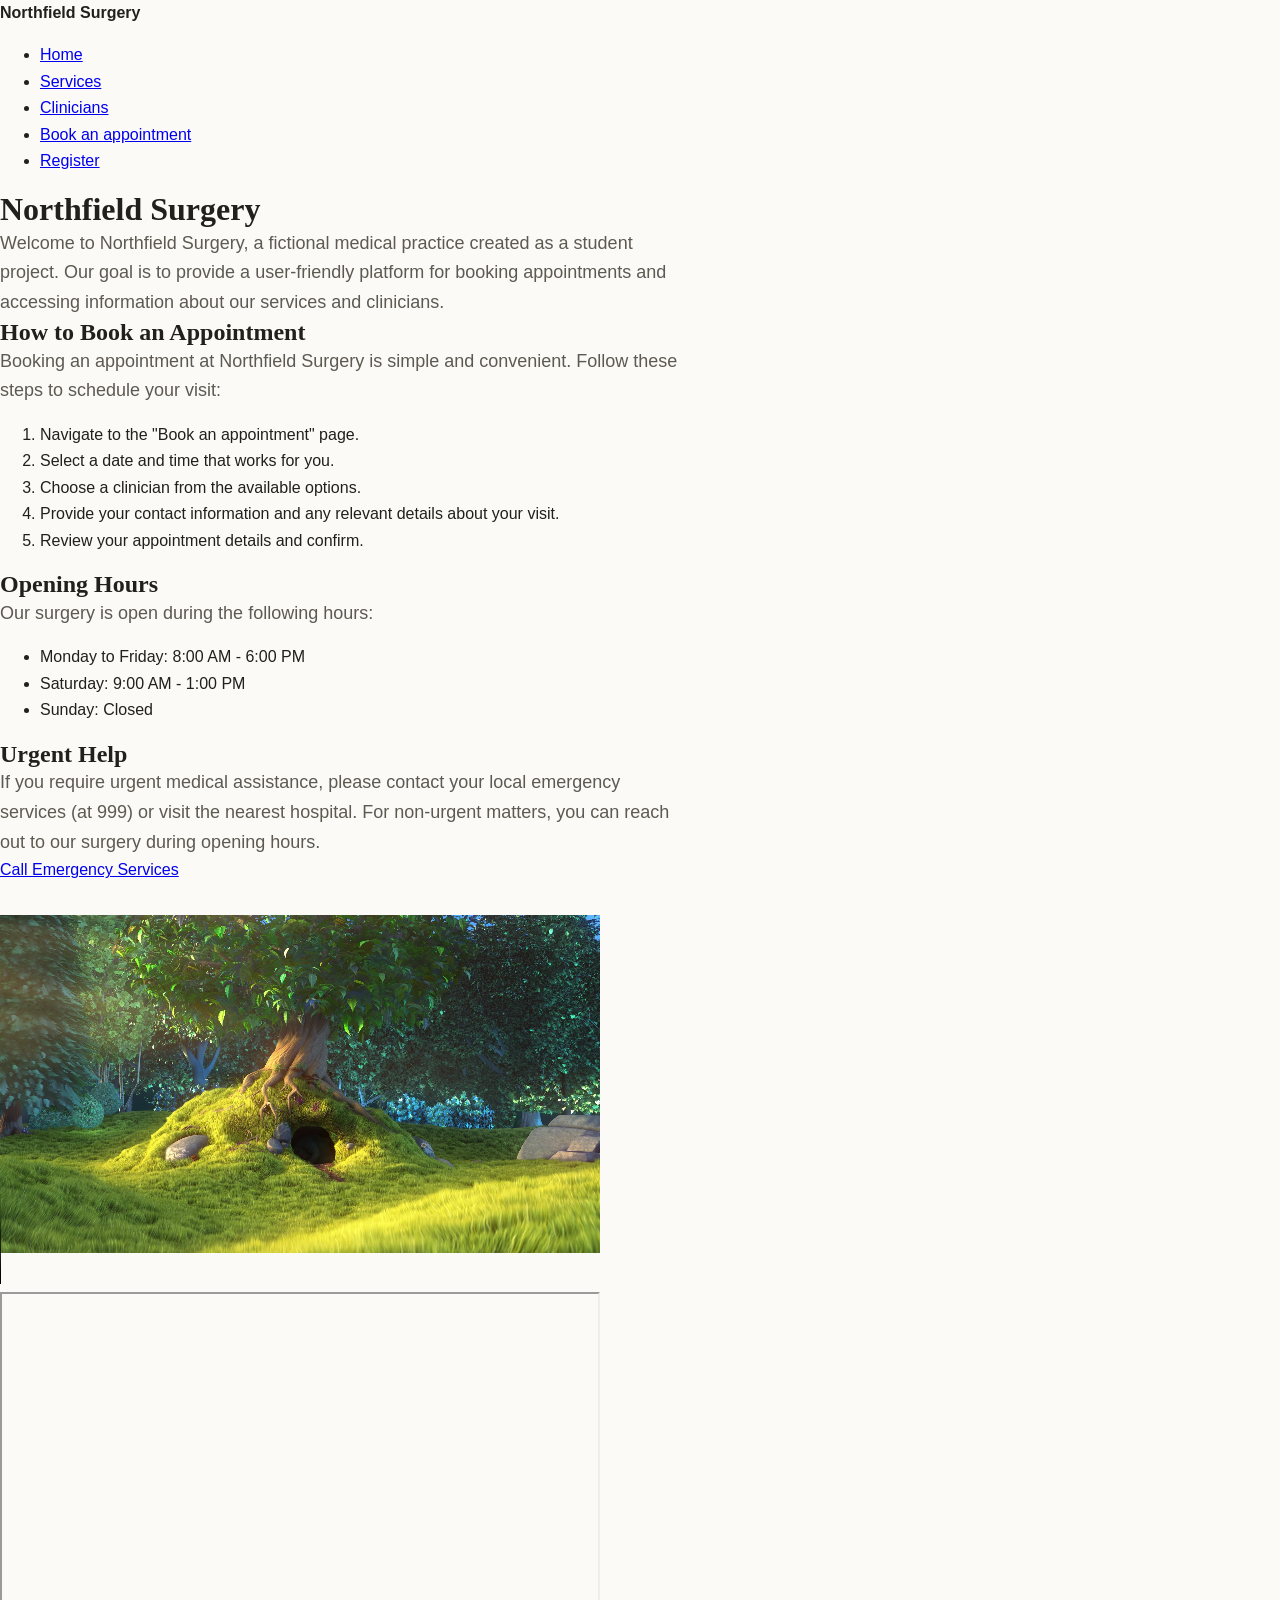
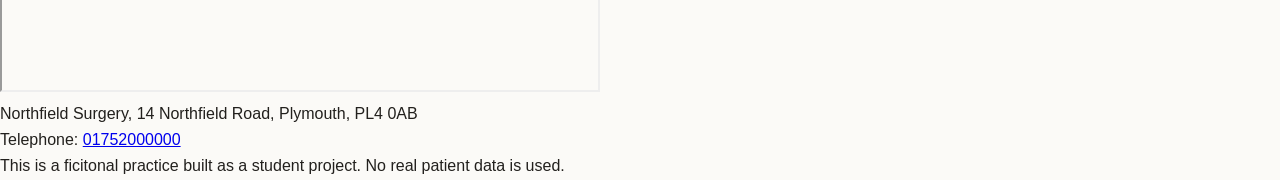
==== index.html @ 288dcb5a "CSS Task 4" ====
<!DOCTYPE html>
<html lang="en">
<head>
    <meta charset="UTF-8">
    <meta name="viewport" content="width=device-width, initial-scale=1.0">
    <title>Northfield Surgery | Book an appointment online</title>
    <link rel="stylesheet"
      href="assets/css/style.css">

</head>
<body>
    <header>
        <p><strong>Northfield Surgery</strong></p>

        <nav>
            <ul>
                <li><a href="index.html">Home</a></li>
                <li><a href="services.html">Services</a></li>
                <li><a href="clinicians.html">Clinicians</a></li>
                <li><a href="book.html">Book an appointment</a></li>
                <li><a href="register.html">Register</a></li>
            </ul>
        </nav>
    </header>

    <main>

        <h1>Northfield Surgery</h1>
        <p class="lead">Welcome to Northfield Surgery, a fictional medical practice created as a student project. Our goal is to provide a user-friendly platform for booking appointments and accessing information about our services and clinicians.</p>
        <section>
            <h2>How to Book an Appointment</h2>
            <p class="lead">Booking an appointment at Northfield Surgery is simple and convenient. Follow these steps to schedule your visit:</p>
            <ol>
                <li>Navigate to the "Book an appointment" page.</li>
                <li>Select a date and time that works for you.</li>
                <li>Choose a clinician from the available options.</li>
                <li>Provide your contact information and any relevant details about your visit.</li>
                <li>Review your appointment details and confirm.</li>
            </ol>
        </section>
        <section>
            <h2>Opening Hours</h2>
            <p class="lead">Our surgery is open during the following hours:</p>
            <ul>
                <li>Monday to Friday: 8:00 AM - 6:00 PM</li>
                <li>Saturday: 9:00 AM - 1:00 PM</li>
                <li>Sunday: Closed</li>
            </ul>
        </section>
        <section>
            <h2>Urgent Help</h2>
            <p class="lead">If you require urgent medical assistance, please contact your local emergency services (at 999) or visit the nearest hospital. For non-urgent matters, you can reach out to our surgery during opening hours.</p>
            <a href="tel:999">Call Emergency Services</a>
        </section>
        <section>
            <video controls width="600" height="400" title="Video of Northfield Surgery (Video is a placeholder and does not represent the actual surgery)" alt="Video of Northfield Surgery (Video is a placeholder and does not represent the actual surgery)">
                <source src="Big_Buck_Bunny_1080_10s_30MB.mp4" type="video/mp4"
                title="Video of Northfield Surgery (Video is a placeholder and does not represent the actual surgery)" alt="Video of Northfield Surgery (Video is a placeholder and does not represent the actual surgery)">
                <p>Your browser does not support the video</p>

            </video>
        </section>
        <iframe
            src="https://www.openstreetmap.org/export/embed.html"
            title="Map showing Northfield Surgery"
            width="600" height="400"
            loading="lazy">
        </iframe>
   
    </main>

    
    <footer>
        <p>Northfield Surgery, 14 Northfield Road, Plymouth, PL4 0AB</p>
        <p>Telephone: <a href="tel:01752000000">01752000000</a></p>
        <p>This is a ficitonal practice built as a student project. No real patient data is used.</p>
    </footer>


</body>
</html>
---- assets/css/style.css ----
:root {
  /* Colour */
  --brand:        #14504f;
  --brand-dark:   #0d3837;
  --brand-light:  #e7f0ef;
  --accent:       #b0543c;
  --accent-dark:  #8f4330;
 
  --paper:        #fbfaf7;
  --surface:      #ffffff;
  --surface-sunk: #f4f2ed;
  --line:         #ddd8ce;
 
  --ink:          #22201d;
  --ink-soft:     #5e5951;
  --ink-faint:    #8b857b;
 
  /* Type */
  --font-head: "Source Serif 4", Georgia, serif;
  --font-body: Inter, -apple-system, "Segoe UI", Roboto, Arial, sans-serif;
 
  /* A modular scale, ratio 1.25 */
  --text-sm:   0.875rem;
  --text-base: 1rem;
  --text-lg:   1.125rem;
  --text-xl:   1.375rem;
  --text-2xl:  1.75rem;
  --text-3xl:  2.25rem;
  --text-4xl:  3rem;
 
  /* Space - an 8px base */
  --space-1: 0.5rem;
  --space-2: 1rem;
  --space-3: 1.5rem;
  --space-4: 2rem;
  --space-5: 3rem;
  --space-6: 4.5rem;
 
  --radius: 8px;
  --container: 1140px;
}
*,
*::before,
*::after {
  box-sizing: border-box;
}
 
body, h1, h2, h3, h4, p, figure, blockquote, dl, dd {
  margin: 0;
}
 
html {
  scroll-padding-top: 5.5rem;
}
 
body {
  background-color: var(--paper);
  color: var(--ink);
  font-family: var(--font-body);
  font-size: var(--text-base);
  line-height: 1.65;
  min-height: 100vh;
}
 
img, picture, svg {
  max-width: 100%;
  display: block;
  height: auto;
}
 
input, button, textarea, select {
  font: inherit;
  color: inherit;
}
 
:focus-visible {
  outline: 3px solid var(--accent);
  outline-offset: 2px;
}
.visually-hidden {
  position: absolute !important;
  width: 1px;
  height: 1px;
  padding: 0;
  margin: -1px;
  overflow: hidden;
  clip: rect(0, 0, 0, 0);
  white-space: nowrap;
  border: 0;
}


h1,h2,h3,h4 {
  font-family: var(--font-head);
  line-height: 1.2;
}
p {
      max-width: 68ch;
}
link {
  color: var(--brand);
  text-underline-offset: 3px;
}
.lead {
      font-size: var(--text-lg);
      color: var(--ink-soft);
}
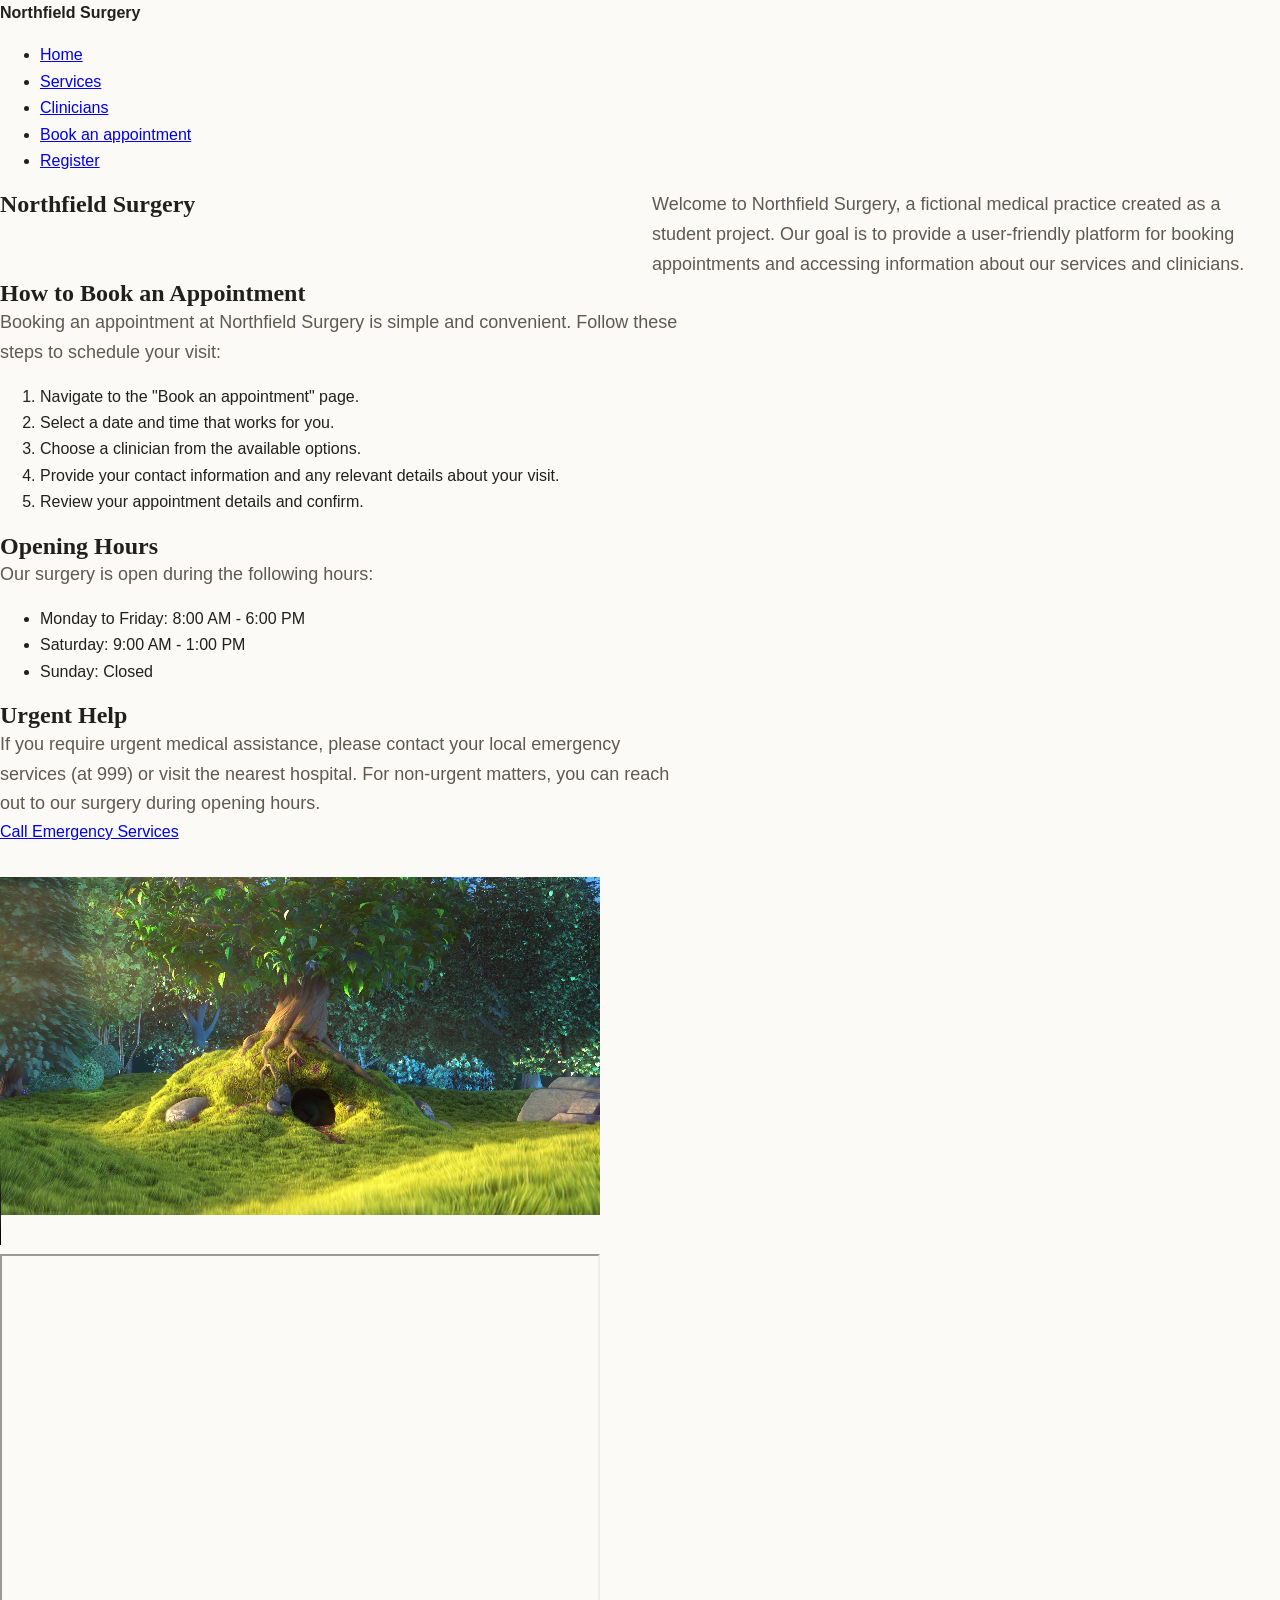
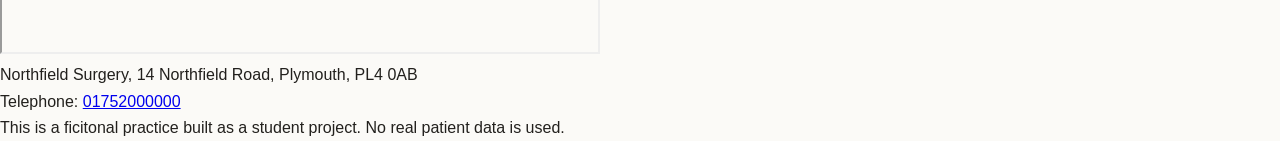
==== commit 5792d041: "gave up after 50 minutes of confusion got to task 7 and mind went boom, these tasks are worded hella" ====
--- a/index.html
+++ b/index.html
@@ -24,9 +24,10 @@
     </header>
 
     <main>
-
-        <h1>Northfield Surgery</h1>
-        <p class="lead">Welcome to Northfield Surgery, a fictional medical practice created as a student project. Our goal is to provide a user-friendly platform for booking appointments and accessing information about our services and clinicians.</p>
+        <section class="hero grid grid-cols-1 md:grid-cols-[7fr_5fr] gap-5 items-start">
+            <h1 >Northfield Surgery</h1>
+            <p class="lead">Welcome to Northfield Surgery, a fictional medical practice created as a student project. Our goal is to provide a user-friendly platform for booking appointments and accessing information about our services and clinicians.</p>
+        </section>
         <section>
             <h2>How to Book an Appointment</h2>
             <p class="lead">Booking an appointment at Northfield Surgery is simple and convenient. Follow these steps to schedule your visit:</p>
--- a/assets/css/style.css
+++ b/assets/css/style.css
@@ -104,4 +104,100 @@
 .lead {
       font-size: var(--text-lg);
       color: var(--ink-soft);
-}+}
+.page {
+  display: grid;
+  gap: var(--space-3);
+  grid-template-columns: 1fr 3fr;
+  grid-template-areas:
+    "header  header"
+    "sidebar main"
+    "footer  footer";
+}
+.page > header  { grid-area: header;  position: sticky; top: 0; z-index: 50}
+.page > .side   { grid-area: sidebar; }
+.page > main    { grid-area: main;    }
+.page > footer  { grid-area: footer;  }
+@media (max-width: 48em) {
+  .page {
+    grid-template-columns: 1fr;
+    grid-template-areas:
+      "header"
+      "main"
+      "sidebar"
+      "footer";
+  }
+}
+.container {
+  width: 100%;
+  max-width: var(--container);
+  margin-inline: auto;
+  padding-inline: var(--space-2);
+}
+.section { padding-block: var(--space-6); }
+.grid {
+  display: grid;
+  gap: var(--space-3);
+  grid-template-columns: repeat(auto-fit, minmax(var(--col, 260px), 1fr));
+}
+.site-header__inner{
+  display: flex;
+  justify-content: space-between;
+  align-items: center;
+}
+.nav {
+  display: flex;
+  gap: var(--space-2);
+}
+.card {
+  background-color: var(--surface);
+  border-radius: var(--line) 1px;
+  padding: var(--space-3);
+  box-shadow: 0 1px 2px rgba(0,0,0,0.05);
+  only :hover {
+    transform: translateY(-2px);
+    box-shadow: 0 4px 6px rgba(0,0,0,0.1);
+  }
+  transition: transform 0.2s ease, box-shadow 0.2s ease;
+}
+/* The radio is visually hidden but still focusable and
+   still announced. Do NOT use display:none - that would
+   remove it from the tab order entirely.               */
+.slot input {
+  position: absolute;
+  opacity: 0;
+  width: 1px;
+  height: 1px;
+}
+ 
+.slots {
+  display: grid;
+  gap: 0.5rem;
+  grid-template-columns: repeat(auto-fill, minmax(6rem, 1fr));
+}
+ 
+.slot__label {
+  display: block;
+  text-align: center;
+  padding: 0.5rem 0.25rem;
+  border: 1px solid var(--line);
+  border-radius: var(--radius);
+  background: var(--surface);
+  font-variant-numeric: tabular-nums;
+  cursor: pointer;
+  transition: all 0.12s ease;
+}
+ 
+/* The + combinator: the label immediately after a checked input */
+.slot input:checked + .slot__label {
+  background: var(--brand);
+  border-color: var(--brand);
+  color: white;
+  font-weight: 600;
+}
+ 
+/* Keyboard focus must still be visible */
+.slot input:focus-visible + .slot__label {
+  outline: 3px solid var(--accent);
+  outline-offset: 2px;
+}
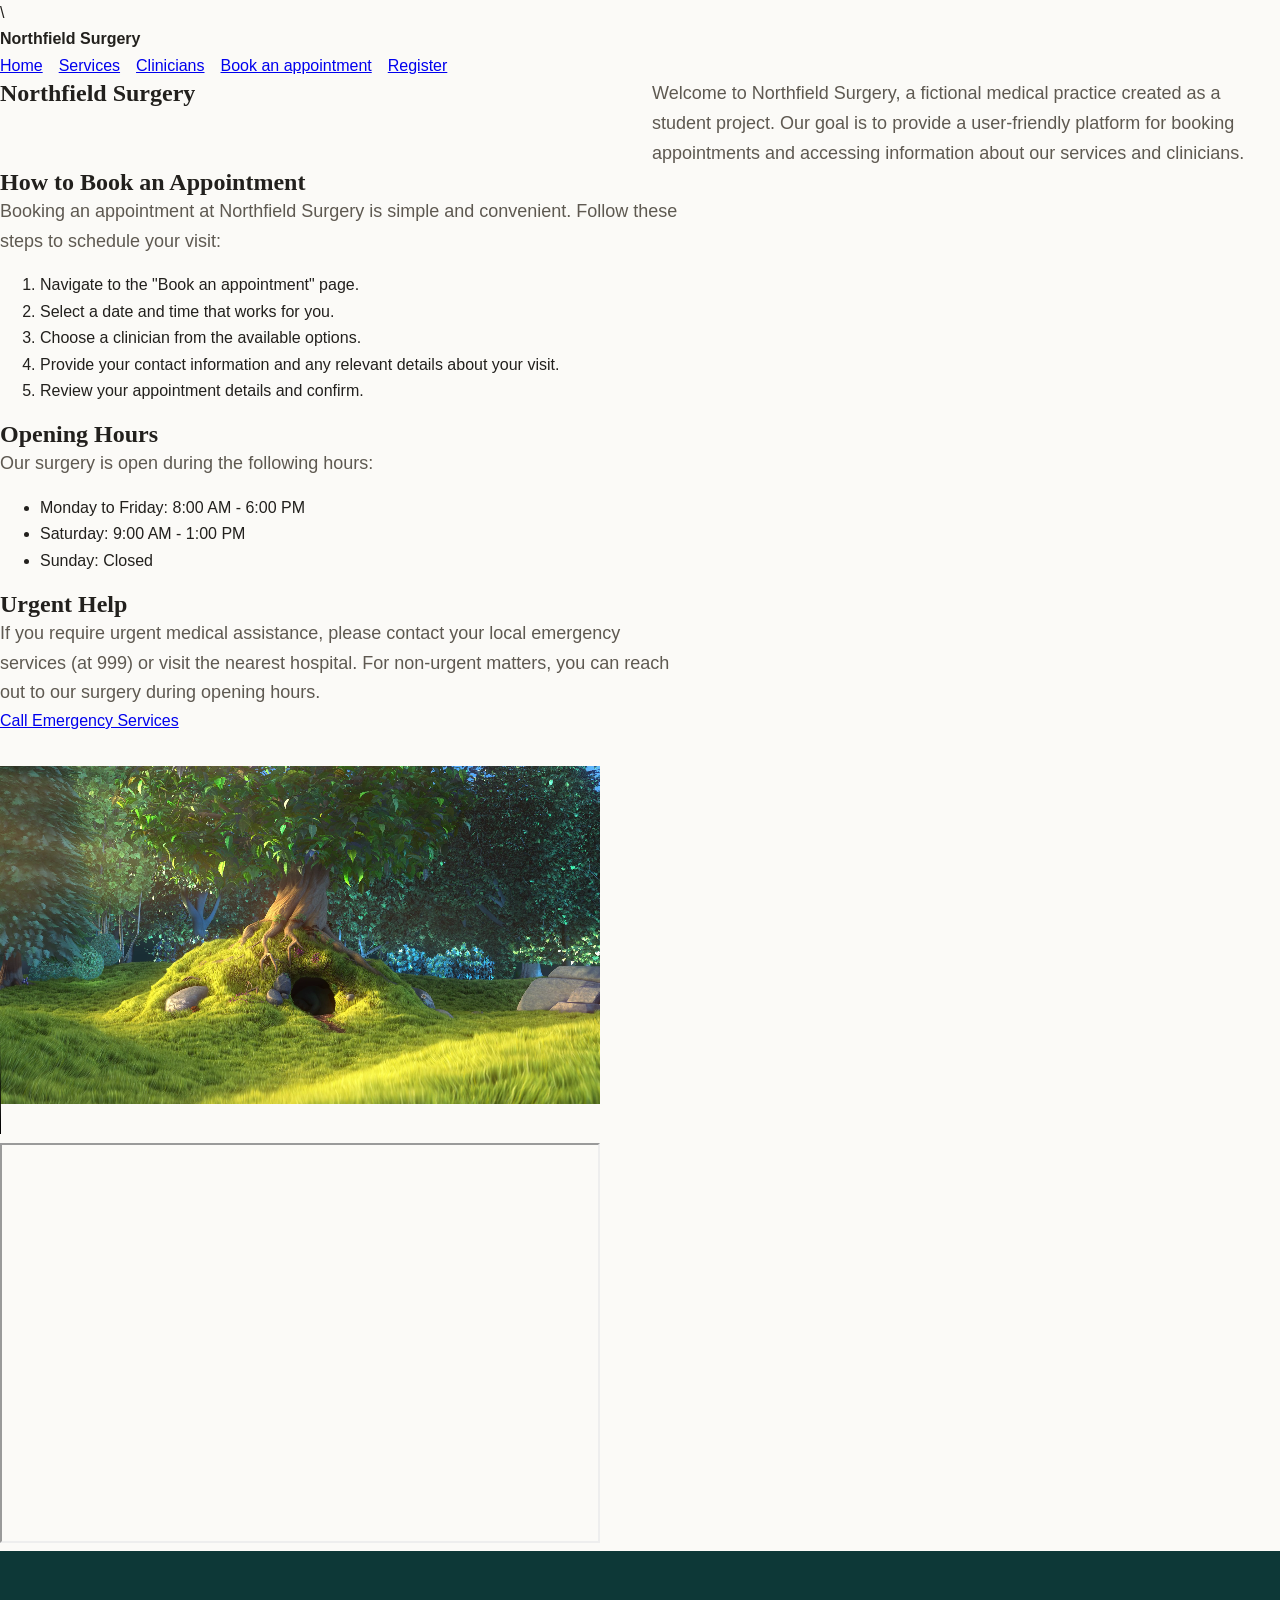
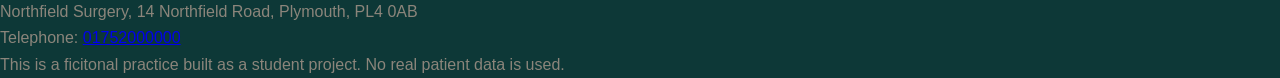
==== commit 215f3d81: "Add app.js with surgery constants and opening status logic (currently not used anywhere though)" ====
--- a/index.html
+++ b/index.html
@@ -6,7 +6,7 @@
     <title>Northfield Surgery | Book an appointment online</title>
     <link rel="stylesheet"
       href="assets/css/style.css">
-
+    <script src="assets/js/app.js" defer></script>\
 </head>
 <body>
     <header>
--- a/assets/css/style.css
+++ b/assets/css/style.css
@@ -1,115 +1,120 @@
 :root {
   /* Colour */
-  --brand:        #14504f;
-  --brand-dark:   #0d3837;
-  --brand-light:  #e7f0ef;
-  --accent:       #b0543c;
-  --accent-dark:  #8f4330;
- 
-  --paper:        #fbfaf7;
-  --surface:      #ffffff;
-  --surface-sunk: #f4f2ed;
-  --line:         #ddd8ce;
- 
-  --ink:          #22201d;
-  --ink-soft:     #5e5951;
-  --ink-faint:    #8b857b;
- 
+--brand:        #14504f;
+--brand-dark:   #0d3837;
+--brand-light:  #e7f0ef;
+--accent:       #b0543c;
+--accent-dark:  #8f4330;
+
+--paper:        #fbfaf7;
+--surface:      #ffffff;
+--surface-sunk: #f4f2ed;
+--line:         #ddd8ce;
+
+--ink:          #22201d;
+--ink-soft:     #5e5951;
+--ink-faint:    #8b857b;
+
   /* Type */
-  --font-head: "Source Serif 4", Georgia, serif;
-  --font-body: Inter, -apple-system, "Segoe UI", Roboto, Arial, sans-serif;
- 
-  /* A modular scale, ratio 1.25 */
-  --text-sm:   0.875rem;
-  --text-base: 1rem;
-  --text-lg:   1.125rem;
-  --text-xl:   1.375rem;
-  --text-2xl:  1.75rem;
-  --text-3xl:  2.25rem;
-  --text-4xl:  3rem;
- 
+--font-head: "Source Serif 4", Georgia, serif;
+--font-body: Inter, -apple-system, "Segoe UI", Roboto, Arial, sans-serif;
+
+/* A modular scale, ratio 1.25 */
+--text-sm:   0.875rem;
+--text-base: 1rem;
+--text-lg:   1.125rem;
+--text-xl:   1.375rem;
+--text-2xl:  1.75rem;
+--text-3xl:  2.25rem;
+--text-4xl:  3rem;
+
   /* Space - an 8px base */
-  --space-1: 0.5rem;
-  --space-2: 1rem;
-  --space-3: 1.5rem;
-  --space-4: 2rem;
-  --space-5: 3rem;
-  --space-6: 4.5rem;
- 
-  --radius: 8px;
-  --container: 1140px;
+--space-1: 0.5rem;
+--space-2: 1rem;
+--space-3: 1.5rem;
+--space-4: 2rem;
+--space-5: 3rem;
+--space-6: 4.5rem;
+
+--radius: 8px;
+--container: 1140px;
 }
 *,
 *::before,
 *::after {
-  box-sizing: border-box;
-}
- 
+box-sizing: border-box;
+}
+
 body, h1, h2, h3, h4, p, figure, blockquote, dl, dd {
-  margin: 0;
-}
- 
+margin: 0;
+}
+
 html {
-  scroll-padding-top: 5.5rem;
-}
- 
+scroll-padding-top: 5.5rem;
+}
+
 body {
-  background-color: var(--paper);
-  color: var(--ink);
-  font-family: var(--font-body);
-  font-size: var(--text-base);
-  line-height: 1.65;
-  min-height: 100vh;
-}
- 
+background-color: var(--paper);
+color: var(--ink);
+font-family: var(--font-body);
+font-size: var(--text-base);
+line-height: 1.65;
+min-height: 100vh;
+}
+
 img, picture, svg {
-  max-width: 100%;
-  display: block;
-  height: auto;
-}
- 
+max-width: 100%;
+display: block;
+height: auto;
+}
+
 input, button, textarea, select {
-  font: inherit;
-  color: inherit;
-}
- 
+font: inherit;
+color: inherit;
+}
+
 :focus-visible {
-  outline: 3px solid var(--accent);
-  outline-offset: 2px;
+outline: 3px solid var(--accent);
+outline-offset: 2px;
 }
 .visually-hidden {
-  position: absolute !important;
-  width: 1px;
-  height: 1px;
-  padding: 0;
-  margin: -1px;
-  overflow: hidden;
-  clip: rect(0, 0, 0, 0);
-  white-space: nowrap;
-  border: 0;
+position: absolute !important;
+width: 1px;
+height: 1px;
+padding: 0;
+margin: -1px;
+overflow: hidden;
+clip: rect(0, 0, 0, 0);
+white-space: nowrap;
+border: 0;
 }
 
 
 h1,h2,h3,h4 {
-  font-family: var(--font-head);
-  line-height: 1.2;
+font-family: var(--font-head);
+line-height: 1.2;
 }
 p {
-      max-width: 68ch;
+    max-width: 68ch;
 }
 link {
-  color: var(--brand);
-  text-underline-offset: 3px;
+color: var(--brand);
+text-underline-offset: 3px;
+}
+footer {
+    background-color: var(--brand-dark);
+    color: var(--ink-faint);
+    padding-top: var(--space-5);
 }
 .lead {
-      font-size: var(--text-lg);
-      color: var(--ink-soft);
+    font-size: var(--text-lg);
+    color: var(--ink-soft);
 }
 .page {
-  display: grid;
-  gap: var(--space-3);
-  grid-template-columns: 1fr 3fr;
-  grid-template-areas:
+display: grid;
+gap: var(--space-3);
+grid-template-columns: 1fr 3fr;
+grid-template-areas:
     "header  header"
     "sidebar main"
     "footer  footer";
@@ -119,85 +124,151 @@
 .page > main    { grid-area: main;    }
 .page > footer  { grid-area: footer;  }
 @media (max-width: 48em) {
-  .page {
+.page {
     grid-template-columns: 1fr;
     grid-template-areas:
-      "header"
-      "main"
-      "sidebar"
-      "footer";
-  }
+    "header"
+    "main"
+    "sidebar"
+    "footer";
+}
 }
 .container {
-  width: 100%;
-  max-width: var(--container);
-  margin-inline: auto;
-  padding-inline: var(--space-2);
+width: 100%;
+max-width: var(--container);
+margin-inline: auto;
+padding-inline: var(--space-2);
 }
 .section { padding-block: var(--space-6); }
 .grid {
-  display: grid;
-  gap: var(--space-3);
-  grid-template-columns: repeat(auto-fit, minmax(var(--col, 260px), 1fr));
+display: grid;
+gap: var(--space-3);
+grid-template-columns: repeat(auto-fit, minmax(var(--col, 260px), 1fr));
 }
 .site-header__inner{
-  display: flex;
-  justify-content: space-between;
-  align-items: center;
-}
-.nav {
-  display: flex;
-  gap: var(--space-2);
+display: flex;
+justify-content: space-between;
+align-items: center;
+}
+nav {
+display: flex;
+gap: var(--space-2);
+}
+
+nav ul  {
+display: flex;
 }
 .card {
-  background-color: var(--surface);
-  border-radius: var(--line) 1px;
-  padding: var(--space-3);
-  box-shadow: 0 1px 2px rgba(0,0,0,0.05);
-  only :hover {
+background-color: var(--surface);
+border-radius: var(--line) 1px;
+padding: var(--space-3);
+box-shadow: 0 1px 2px rgba(0,0,0,0.05);
+only :hover {
     transform: translateY(-2px);
     box-shadow: 0 4px 6px rgba(0,0,0,0.1);
-  }
-  transition: transform 0.2s ease, box-shadow 0.2s ease;
+}
+transition: transform 0.2s ease, box-shadow 0.2s ease;
 }
 /* The radio is visually hidden but still focusable and
-   still announced. Do NOT use display:none - that would
-   remove it from the tab order entirely.               */
+still announced. Do NOT use display:none - that would
+remove it from the tab order entirely.               */
 .slot input {
-  position: absolute;
-  opacity: 0;
-  width: 1px;
-  height: 1px;
-}
- 
+position: absolute;
+opacity: 0;
+width: 1px;
+height: 1px;
+}
+
 .slots {
-  display: grid;
-  gap: 0.5rem;
-  grid-template-columns: repeat(auto-fill, minmax(6rem, 1fr));
-}
- 
+display: grid;
+gap: 0.5rem;
+grid-template-columns: repeat(auto-fill, minmax(6rem, 1fr));
+}
+
 .slot__label {
-  display: block;
-  text-align: center;
-  padding: 0.5rem 0.25rem;
-  border: 1px solid var(--line);
-  border-radius: var(--radius);
-  background: var(--surface);
-  font-variant-numeric: tabular-nums;
-  cursor: pointer;
-  transition: all 0.12s ease;
-}
- 
+display: block;
+text-align: center;
+padding: 0.5rem 0.25rem;
+border: 1px solid var(--line);
+border-radius: var(--radius);
+background: var(--surface);
+font-variant-numeric: tabular-nums;
+cursor: pointer;
+transition: all 0.12s ease;
+}
+
 /* The + combinator: the label immediately after a checked input */
 .slot input:checked + .slot__label {
-  background: var(--brand);
-  border-color: var(--brand);
-  color: white;
-  font-weight: 600;
-}
- 
+background: var(--brand);
+border-color: var(--brand);
+color: white;
+font-weight: 600;
+}
+
 /* Keyboard focus must still be visible */
 .slot input:focus-visible + .slot__label {
-  outline: 3px solid var(--accent);
-  outline-offset: 2px;
-}
+outline: 3px solid var(--accent);
+outline-offset: 2px;
+}
+.container {
+    max-width: var(--container);
+    margin-inline: auto;
+    padding-inline: var(--space-2);
+}
+.nav__link {
+    color: var(--ink)
+}
+.nav__link:hover {
+    color: var(--brand)
+}
+.btn {
+    background-color: var(--brand);
+    color: var(--paper);
+    padding: var(--space-1) var(--space-3);
+    border-radius: var(--radius);
+    cursor: pointer;
+}
+.btn:hover {
+    background-color: var(--brand-dark);
+}
+.btn--accent {
+    background-color: var(--accent);
+}
+nav ul {
+    list-style:  none;
+    padding: 0;
+    margin: 0;
+    display: flex;
+    gap: var(--space-2);
+}
+.container {
+    max-width: var(--container);
+    margin-inline: auto;
+    padding-inline: var(--space-2);
+}
+.nav__link {
+    color: var(--ink)
+}
+.nav__link:hover {
+    color: var(--brand)
+}
+.btn {
+    background-color: var(--brand);
+    color: var(--paper);
+    padding: var(--space-1) var(--space-3);
+    border-radius: var(--radius);
+    cursor: pointer;
+}
+.btn:hover {
+    background-color: var(--brand-dark);
+}
+.btn--accent {
+    background-color: var(--accent);
+}
+nav ul {
+    list-style:  none;
+    padding: 0;
+    margin: 0;
+    display: flex;
+    gap: var(--space-2);
+}
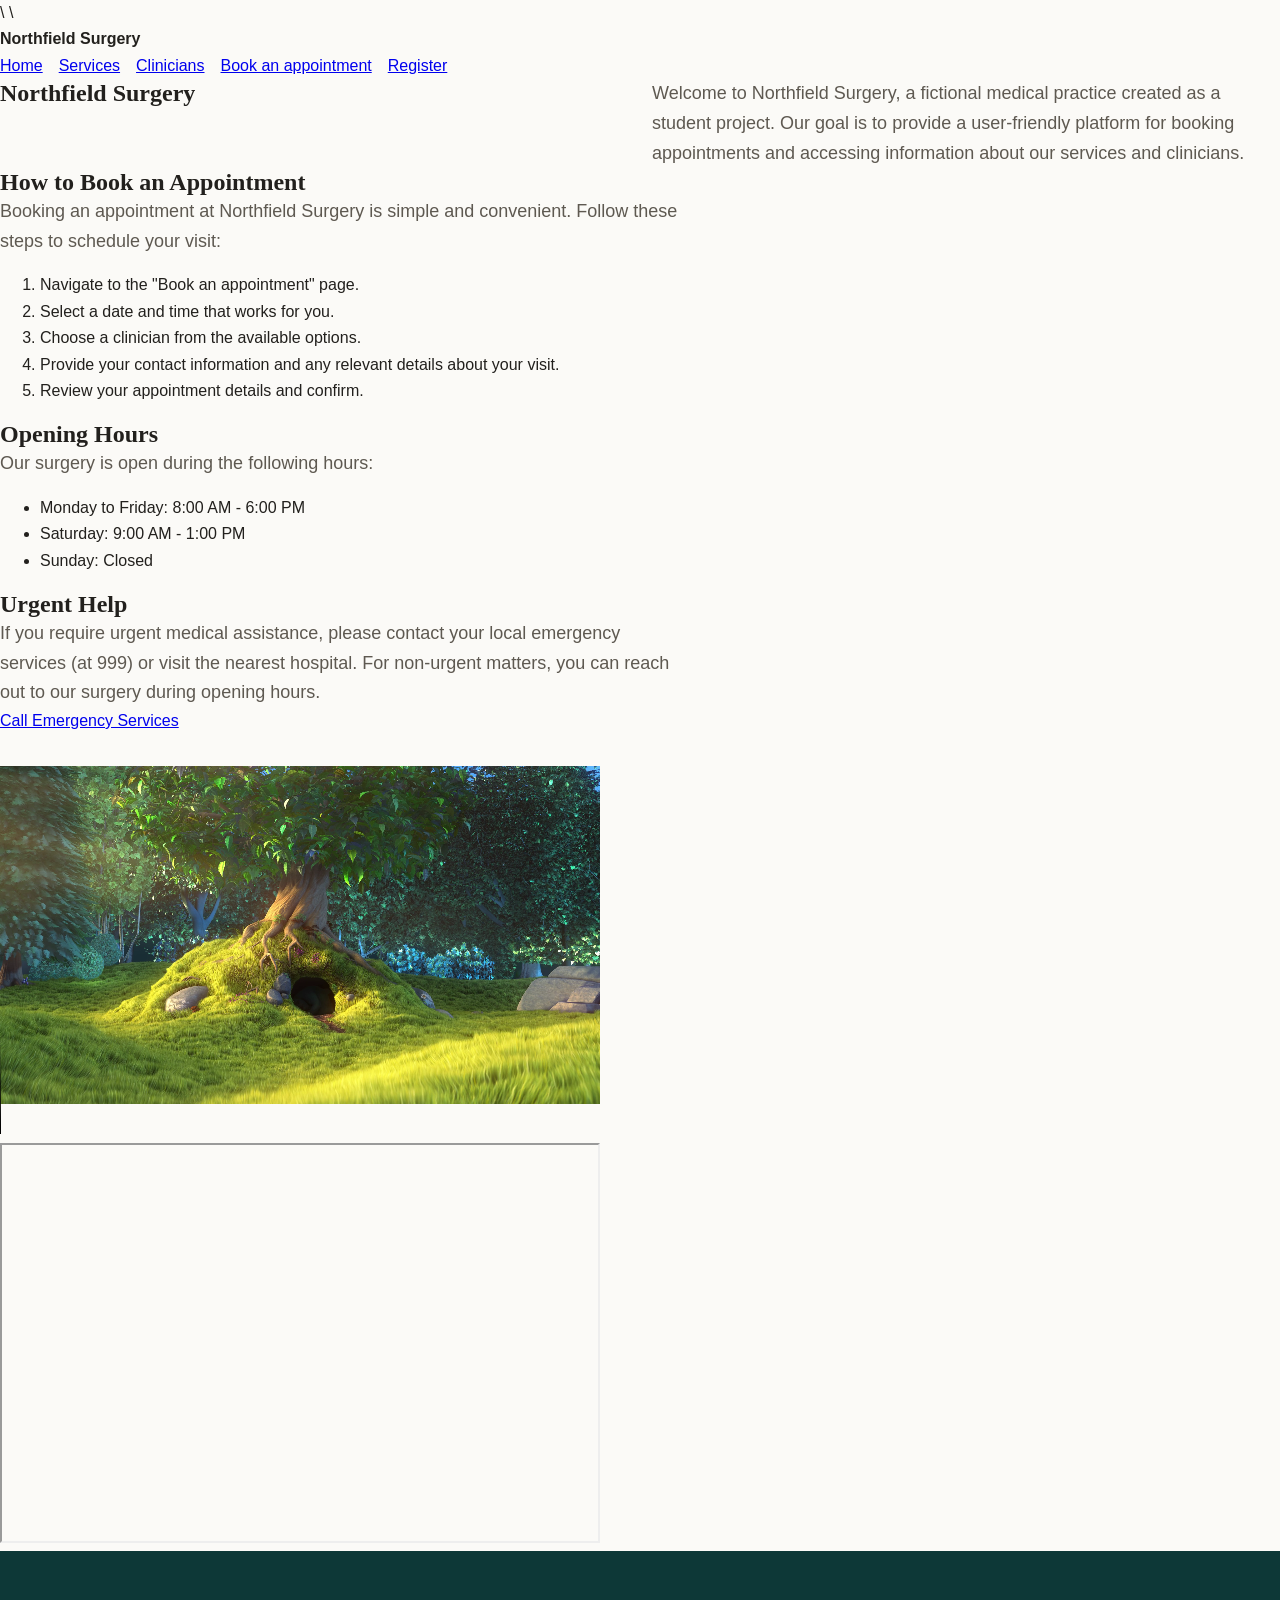
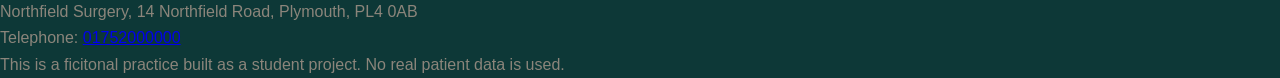
==== commit 9947b208: "doing a lot of stuffs" ====
--- a/index.html
+++ b/index.html
@@ -6,6 +6,7 @@
     <title>Northfield Surgery | Book an appointment online</title>
     <link rel="stylesheet"
       href="assets/css/style.css">
+    <script src="assets/js/data.js" defer></script>\
     <script src="assets/js/app.js" defer></script>\
 </head>
 <body>
